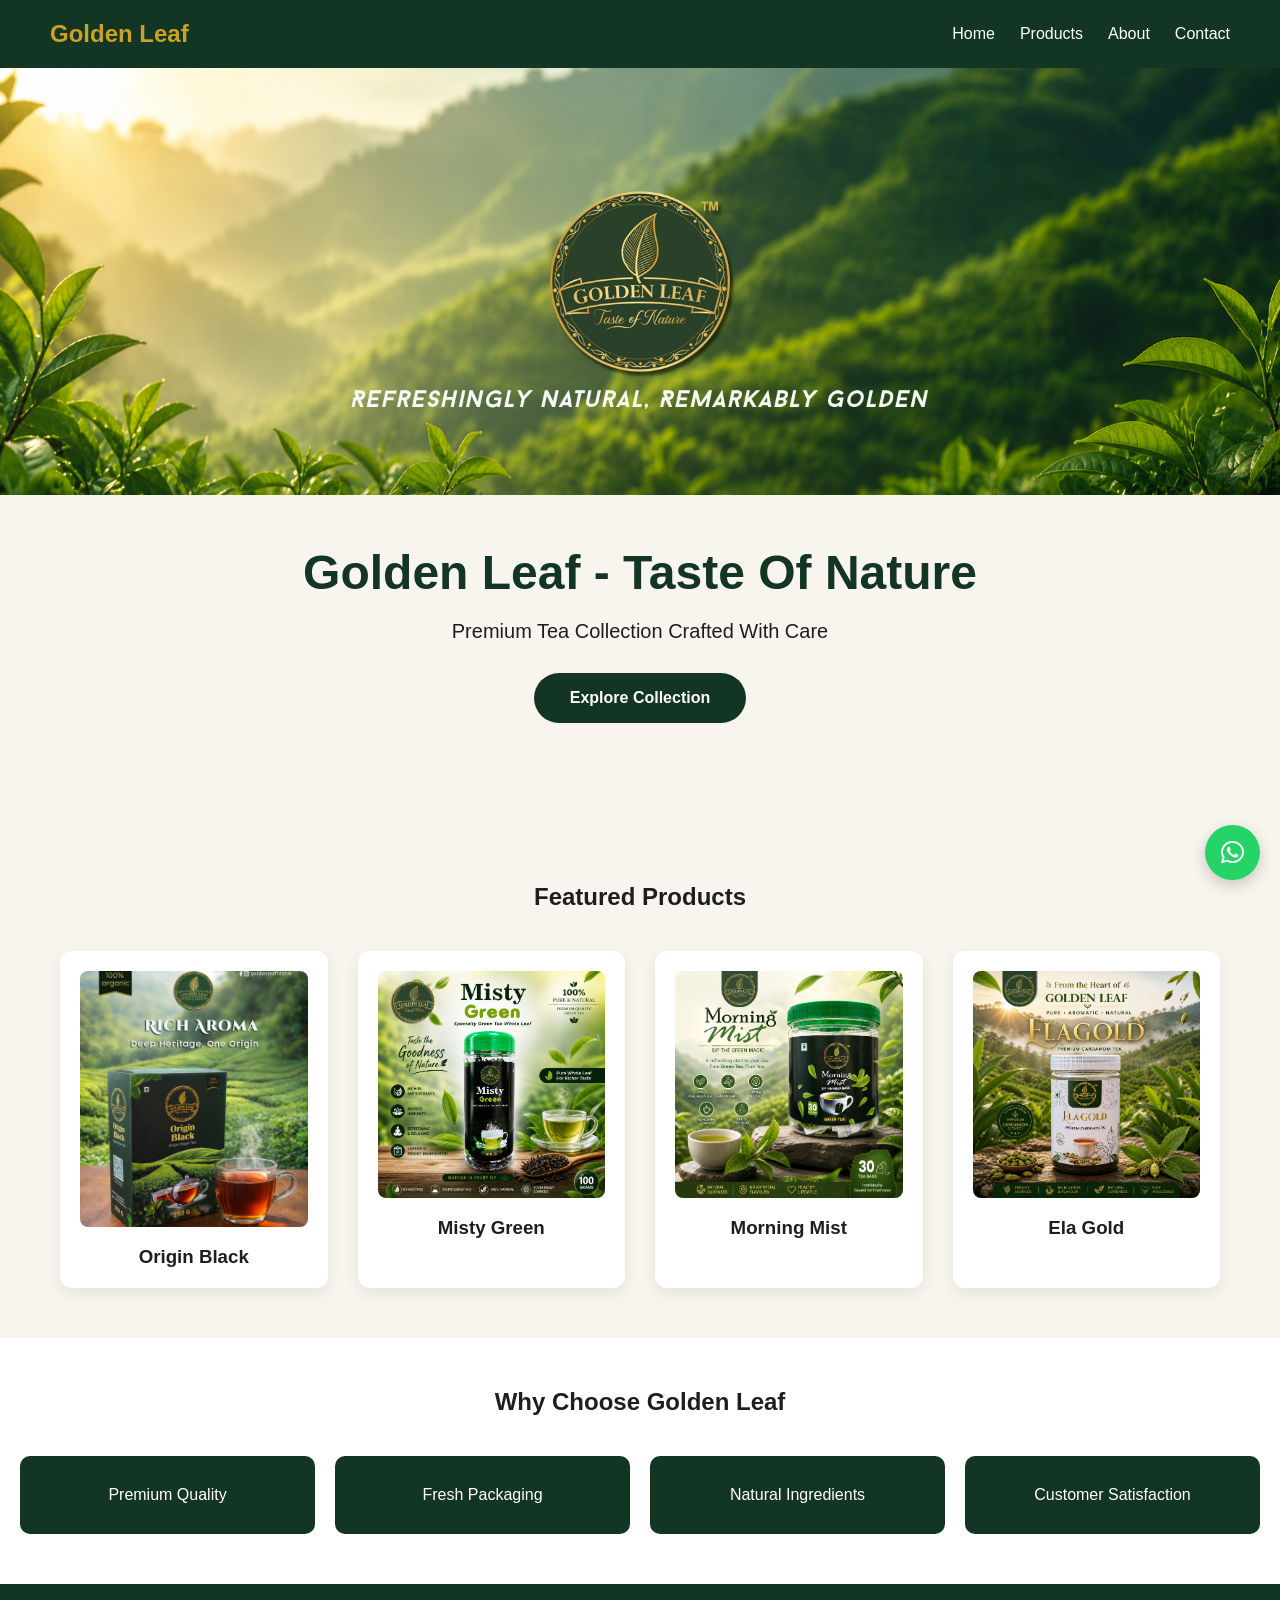
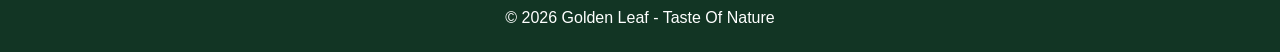
==== index.html @ c7ea889c "Update index.html" ====
<!DOCTYPE html>

<html lang="en">

<head>

  <link rel="stylesheet" href="https://cdnjs.cloudflare.com/ajax/libs/font-awesome/6.5.1/css/all.min.css">
  
<meta charset="UTF-8">
<meta name="viewport" content="width=device-width, initial-scale=1.0">

<title>
Golden Leaf - Taste Of Nature
</title>

<link rel="stylesheet" href="assets/css/style.css">

</head>

<body>

<nav class="navbar">

<div class="brand">
Golden Leaf
</div>

<ul class="nav-links">

<li><a href="index.html">Home</a></li>

<li><a href="products.html">Products</a></li>

<li><a href="about.html">About</a></li>

<li><a href="contact.html">Contact</a></li>

</ul>

</nav>

<section class="hero">

<img
src="assets/images/logo.jpg"
alt="Golden Leaf Banner"
class="hero-banner">

<div class="hero-content">

<h1>
Golden Leaf - Taste Of Nature
</h1>

<p>
Premium Tea Collection Crafted With Care
</p>

<a href="products.html" class="btn">
Explore Collection
</a>

</div>

</section>

<section class="featured-products">

<h2>
Featured Products
</h2>

<div class="product-grid">

<div class="product-card">

<img
src="assets/images/products/origin-black/main.jpg"
alt="Origin Black">

<h3>Origin Black</h3>

</div>

<div class="product-card">

<img
src="assets/images/products/misty-green/main.jpg"
alt="Misty Green">

<h3>Misty Green</h3>

</div>

<div class="product-card">

<img
src="assets/images/products/morning-mist/main.jpg"
alt="Morning Mist">

<h3>Morning Mist</h3>

</div>

<div class="product-card">

<img
src="assets/images/products/ela-gold/main.jpg"
alt="Ela Gold">

<h3>Ela Gold</h3>

</div>

</div>

</section>

<section class="why-us">

<h2>
Why Choose Golden Leaf
</h2>

<div class="reasons">

<div class="reason">
Premium Quality
</div>

<div class="reason">
Fresh Packaging
</div>

<div class="reason">
Natural Ingredients
</div>

<div class="reason">
Customer Satisfaction
</div>

</div>

</section>

<footer>

<p>
© 2026 Golden Leaf - Taste Of Nature
</p>

</footer>

  <a href="https://wa.me/918943013671" class="whatsapp-float" target="_blank">
  <i class="fa-brands fa-whatsapp"></i>
</a>

  
</body>

</html>
---- assets/css/style.css ----
*{
margin:0;
padding:0;
box-sizing:border-box;
}

body{

font-family:Arial,sans-serif;

background:#f8f5ee;

color:#1e1e1e;

}

.navbar{

display:flex;

justify-content:space-between;

align-items:center;

padding:20px 50px;

background:#123524;

}

.brand{

font-size:24px;

font-weight:bold;

color:#c9a227;

}

.nav-links{

display:flex;

list-style:none;

gap:25px;

}

.nav-links a{

color:white;

text-decoration:none;

}

.hero{

text-align:center;

padding-bottom:60px;

}

.hero-banner{

width:100%;

display:block;

}

.hero-content{

padding:50px 20px;

}

.hero-content h1{

font-size:48px;

margin-bottom:20px;

color:#123524;

}

.hero-content p{

font-size:20px;

margin-bottom:30px;

}

.btn{

display:inline-block;

background:#123524;

color:white;

padding:16px 36px;

border-radius:30px;

text-decoration:none;

font-weight:600;

transition:.3s;

}

.btn:hover{

background:#c9a227;

transform:translateY(-2px);

}

.featured-products{

padding:50px 20px;

max-width:1200px;

margin:auto;

}
.featured-products h2{

text-align:center;

margin-bottom:40px;

}

.product-grid{

display:grid;

grid-template-columns:repeat(4,1fr);

gap:30px;

}

.product-card{

background:white;

padding:20px;

border-radius:12px;

text-align:center;

box-shadow:0 5px 15px rgba(0,0,0,.08);

transition:.3s;

}


.product-card:hover{

transform:translateY(-5px);

}  


.product-card img{

width:100%;

height:auto;
  
background:white;

border-radius:8px;

}
.product-card h3{

margin-top:15px;

}

.why-us{

padding:50px 20px;

background:white;

}

.why-us h2{

text-align:center;

margin-bottom:40px;

}

.reasons{

display:grid;

grid-template-columns:repeat(auto-fit,minmax(200px,1fr));

gap:20px;

}

.reason{

background:#123524;

color:white;

padding:30px;

text-align:center;

border-radius:10px;

}

footer{

background:#123524;

color:white;

text-align:center;

padding:25px;

}

.product-page{

max-width:1300px;

margin:60px auto;

padding:40px;

display:grid;

grid-template-columns:1.1fr 1fr;

gap:70px;

align-items:start;

}

.products-page h1{

margin-bottom:20px;

color:#123524;

}

.collection-text{

margin-bottom:50px;

font-size:18px;

}

.price{

font-size:38px;

font-weight:bold;

color:#c9a227;

margin:20px 0;

}

.product-page{

max-width:1200px;

margin:auto;

padding:60px 20px;

display:grid;

grid-template-columns:1fr 1fr;

gap:50px;

}

.main-product-image{

width:100%;

border-radius:18px;

box-shadow:0 15px 40px rgba(0,0,0,.12);

background:white;

padding:15px;

}

.thumbnail-row{

display:flex;

gap:10px;

margin-top:15px;

}

.thumbnail{

width:90px;

height:90px;

object-fit:cover;

cursor:pointer;

border-radius:12px;

border:2px solid transparent;

transition:.3s;

}

.thumbnail:hover{

border-color:#c9a227;

transform:translateY(-3px);

}

.product-info h1{

font-size:56px;

font-weight:700;

color:#123524;

margin-bottom:15px;

line-height:1.1;

}

.product-description{

margin:25px 0;

line-height:1.8;

}

.specs{

margin:20px 0;

padding-left:20px;

}

.quantity-box{

margin:25px 0;

}

.quantity-box input{

width:80px;

padding:10px;

}

@media(max-width:900px){

.product-page{

grid-template-columns:1fr;

}

}

.product-badge{

display:inline-block;

background:#c9a227;

color:white;

padding:8px 15px;

border-radius:20px;

margin-bottom:15px;

font-size:14px;

}

.product-info h1{

font-size:42px;

color:#123524;

margin-bottom:15px;

}

.product-description{

font-size:19px;

line-height:1.9;

color:#555;

margin:30px 0;

max-width:550px;

}

.feature-box{

display:flex;

gap:15px;

flex-wrap:wrap;

margin:25px 0;

}

.feature-item{

background:#f8f5ee;

padding:12px 18px;

border-radius:10px;

}

.spec-card{

background:#f8f5ee;

padding:20px;

border-radius:12px;

margin:25px 0;

}

.spec-row{

display:flex;

justify-content:space-between;

padding:10px 0;

border-bottom:1px solid #ddd;

}

.gallery-container{

position:relative;

}

.gallery-btn{

position:absolute;

top:50%;

transform:translateY(-50%);

background:#123524;

color:white;

border:none;

width:45px;

height:45px;

border-radius:50%;

cursor:pointer;

font-size:22px;

z-index:10;

}

.left-btn{

left:10px;

}

.right-btn{

right:10px;

}

.gold-line{

width:80px;

height:4px;

background:#c9a227;

margin:20px 0 25px;

border-radius:10px;

}

.premium-tag{

display:inline-block;

background:#f8f5ee;

color:#123524;

padding:8px 18px;

border-radius:20px;

font-size:14px;

font-weight:600;

margin-bottom:20px;

border:1px solid #e0d9c8;

}


.order-section{

max-width:800px;

margin:60px auto;

padding:40px;

text-align:center;

}

.order-form{

background:white;

padding:45px;

border-radius:24px;

box-shadow:0 15px 40px rgba(0,0,0,.08);

display:flex;

flex-direction:column;

gap:18px;

margin-top:30px;

text-align:left;

}

.order-form input,
.order-form textarea,
.order-form select{

padding:16px;

border:1px solid #ddd;

border-radius:12px;

font-size:16px;

background:#fafafa;

transition:.3s;

}

.order-form input:focus,
.order-form textarea:focus,
.order-form select:focus{

outline:none;

border-color:#c9a227;

background:white;

}

.order-form button{

margin-top:20px;

}

.order-form{

background:white;

padding:40px;

border-radius:20px;

box-shadow:0 10px 30px rgba(0,0,0,.08);

display:flex;

flex-direction:column;

gap:15px;

margin-top:30px;

text-align:left;

}

.order-intro{

max-width:600px;

margin:20px auto 40px;

line-height:1.8;

color:#555;

font-size:18px;

}

.trust-message{

font-size:14px;

color:#666;

text-align:center;

margin-top:10px;

}

.order-form label{

font-weight:600;

color:#123524;

margin-bottom:5px;

}

.order-form i{

color:#c9a227;

margin-right:10px;

width:18px;

}

.thank-you-page{

min-height:100vh;

display:flex;

justify-content:center;

align-items:center;

padding:30px;

}

.thank-you-card{

background:white;

padding:60px;

border-radius:24px;

box-shadow:0 15px 40px rgba(0,0,0,.08);

text-align:center;

max-width:600px;

}

.thank-you-card h1{

font-size:56px;

color:#123524;

margin-bottom:20px;

}

.thank-you-card p{

font-size:18px;

line-height:1.8;

margin-bottom:15px;

}

.products-header {
    text-align: center;
    max-width: 800px;
    margin: 60px auto 40px;
}

.products-header h1 {
    font-size: 48px;
    color: #123524;
    margin-bottom: 10px;
}

.collection-text {
    font-size: 18px;
    color: #666;
    line-height: 1.6;
}


/* ===== ORDER PAGE EMERGENCY FIX ===== */

.order-section form {
    max-width: 700px;
    margin: 0 auto;
    padding: 20px;
}

.form-grid {
    display: grid;
    grid-template-columns: 1fr 1fr;
    gap: 15px;
}

.form-group {
    display: flex;
    flex-direction: column;
    margin-bottom: 12px;
}

.form-group.full {
    grid-column: span 2;
}

label {
    margin-bottom: 6px;
    font-weight: 600;
}

input, select, textarea {
    width: 100%;
    padding: 10px;
    box-sizing: border-box;
    border: 1px solid #ccc;
    border-radius: 6px;
    font-size: 14px;
}

textarea {
    resize: vertical;
}

button.btn {
    width: 100%;
    padding: 12px;
    border-radius: 30px;
}

.page-section {
    max-width: 900px;
    margin: 60px auto;
    padding: 20px;
    text-align: center;
}

.page-section h1 {
    font-size: 40px;
    margin-bottom: 20px;
    color: #123524;
}

.page-section p {
    font-size: 18px;
    line-height: 1.6;
    color: #444;
}

.contact-box {
    margin-top: 20px;
    padding: 20px;
    background: #f5f5f5;
    border-radius: 10px;
}

@media screen and (max-width: 1024px) {

    /* GLOBAL FIX */
    body {
        overflow-x: hidden;
    }

    /* NAVBAR FIX */
    .navbar {
        flex-direction: column;
        align-items: center;
        text-align: center;
        gap: 10px;
        padding: 15px;
    }

    .nav-links {
        flex-wrap: wrap;
        justify-content: center;
        gap: 10px;
    }

    /* HERO / HEADER TEXT FIX */
    h1 {
        font-size: 28px;
        text-align: center;
    }

    p {
        text-align: center;
        padding: 0 10px;
    }

    /* PRODUCT GRID FIX */
    .product-grid {
        grid-template-columns: 1fr !important;
        gap: 20px;
        padding: 10px;
    }

    /* ORDER FORM FIX */
    .form-grid {
        grid-template-columns: 1fr !important;
        padding: 10px;
    }

    .form-group.full {
        grid-column: auto;
    }

    input, select, textarea {
        font-size: 16px;
    }

    /* BUTTON FIX */
    button, .btn {
        width: 100%;
    }

    /* IMAGE FIX */
    img {
        max-width: 100%;
        height: auto;
    }

    /* SECTION SPACING FIX */
    section {
        padding: 30px 15px;
    }
}


.whatsapp-float {
    position: fixed;
    bottom: 20px;
    right: 20px;
    background: #25D366;
    color: white;
    width: 55px;
    height: 55px;
    border-radius: 50%;
    display: flex;
    align-items: center;
    justify-content: center;
    font-size: 26px;
    box-shadow: 0 5px 15px rgba(0,0,0,0.2);
    z-index: 999;
    transition: 0.3s;
    text-decoration: none;
}

.whatsapp-float:hover {
    transform: scale(1.1);
}
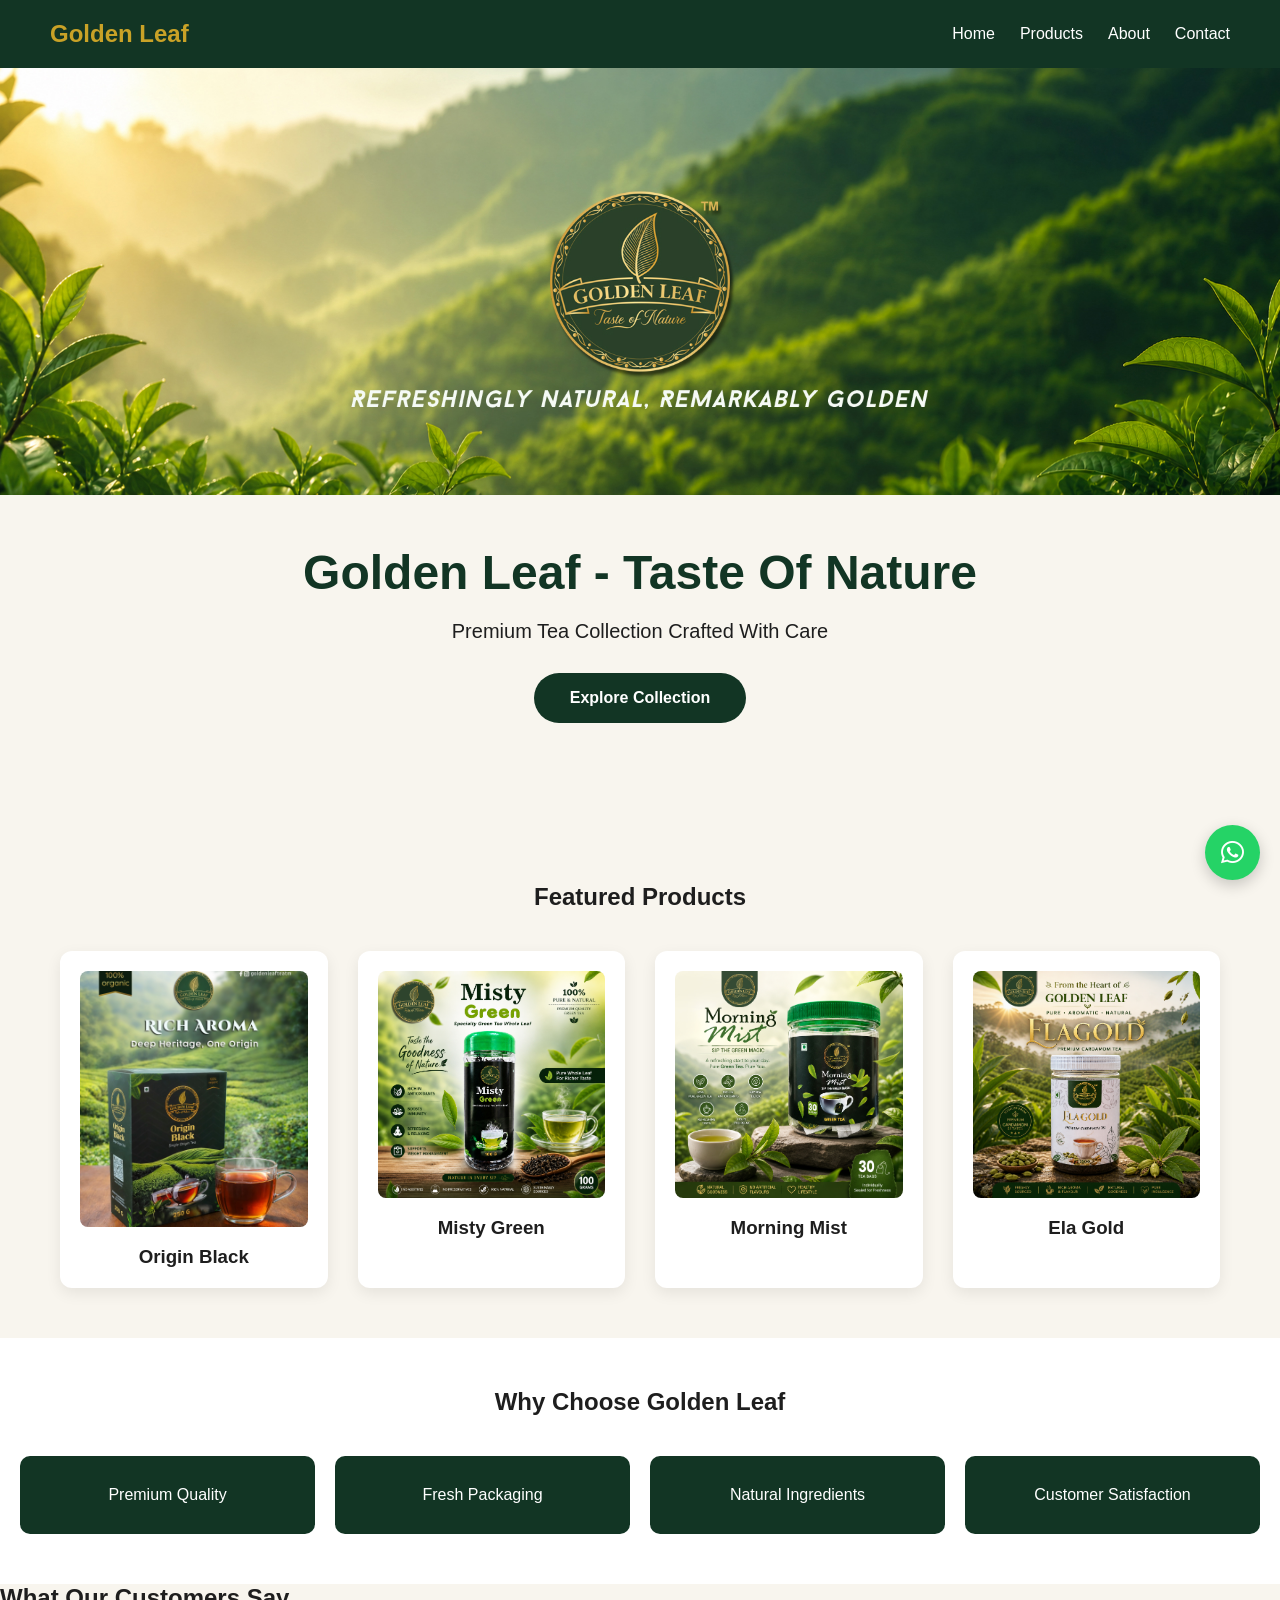
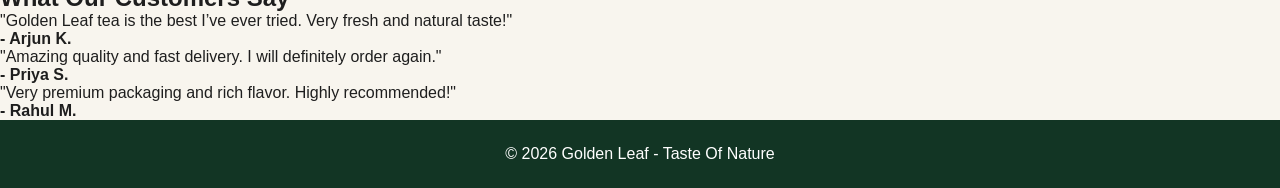
==== commit f33ec3d3: "Update index.html" ====
--- a/index.html
+++ b/index.html
@@ -144,6 +144,31 @@
 
 </section>
 
+  <section class="testimonials">
+
+  <h2>What Our Customers Say</h2>
+
+  <div class="testimonial-grid">
+
+    <div class="testimonial-card">
+      <p>"Golden Leaf tea is the best I’ve ever tried. Very fresh and natural taste!"</p>
+      <h4>- Arjun K.</h4>
+    </div>
+
+    <div class="testimonial-card">
+      <p>"Amazing quality and fast delivery. I will definitely order again."</p>
+      <h4>- Priya S.</h4>
+    </div>
+
+    <div class="testimonial-card">
+      <p>"Very premium packaging and rich flavor. Highly recommended!"</p>
+      <h4>- Rahul M.</h4>
+    </div>
+
+  </div>
+
+</section>
+
 <footer>
 
 <p>
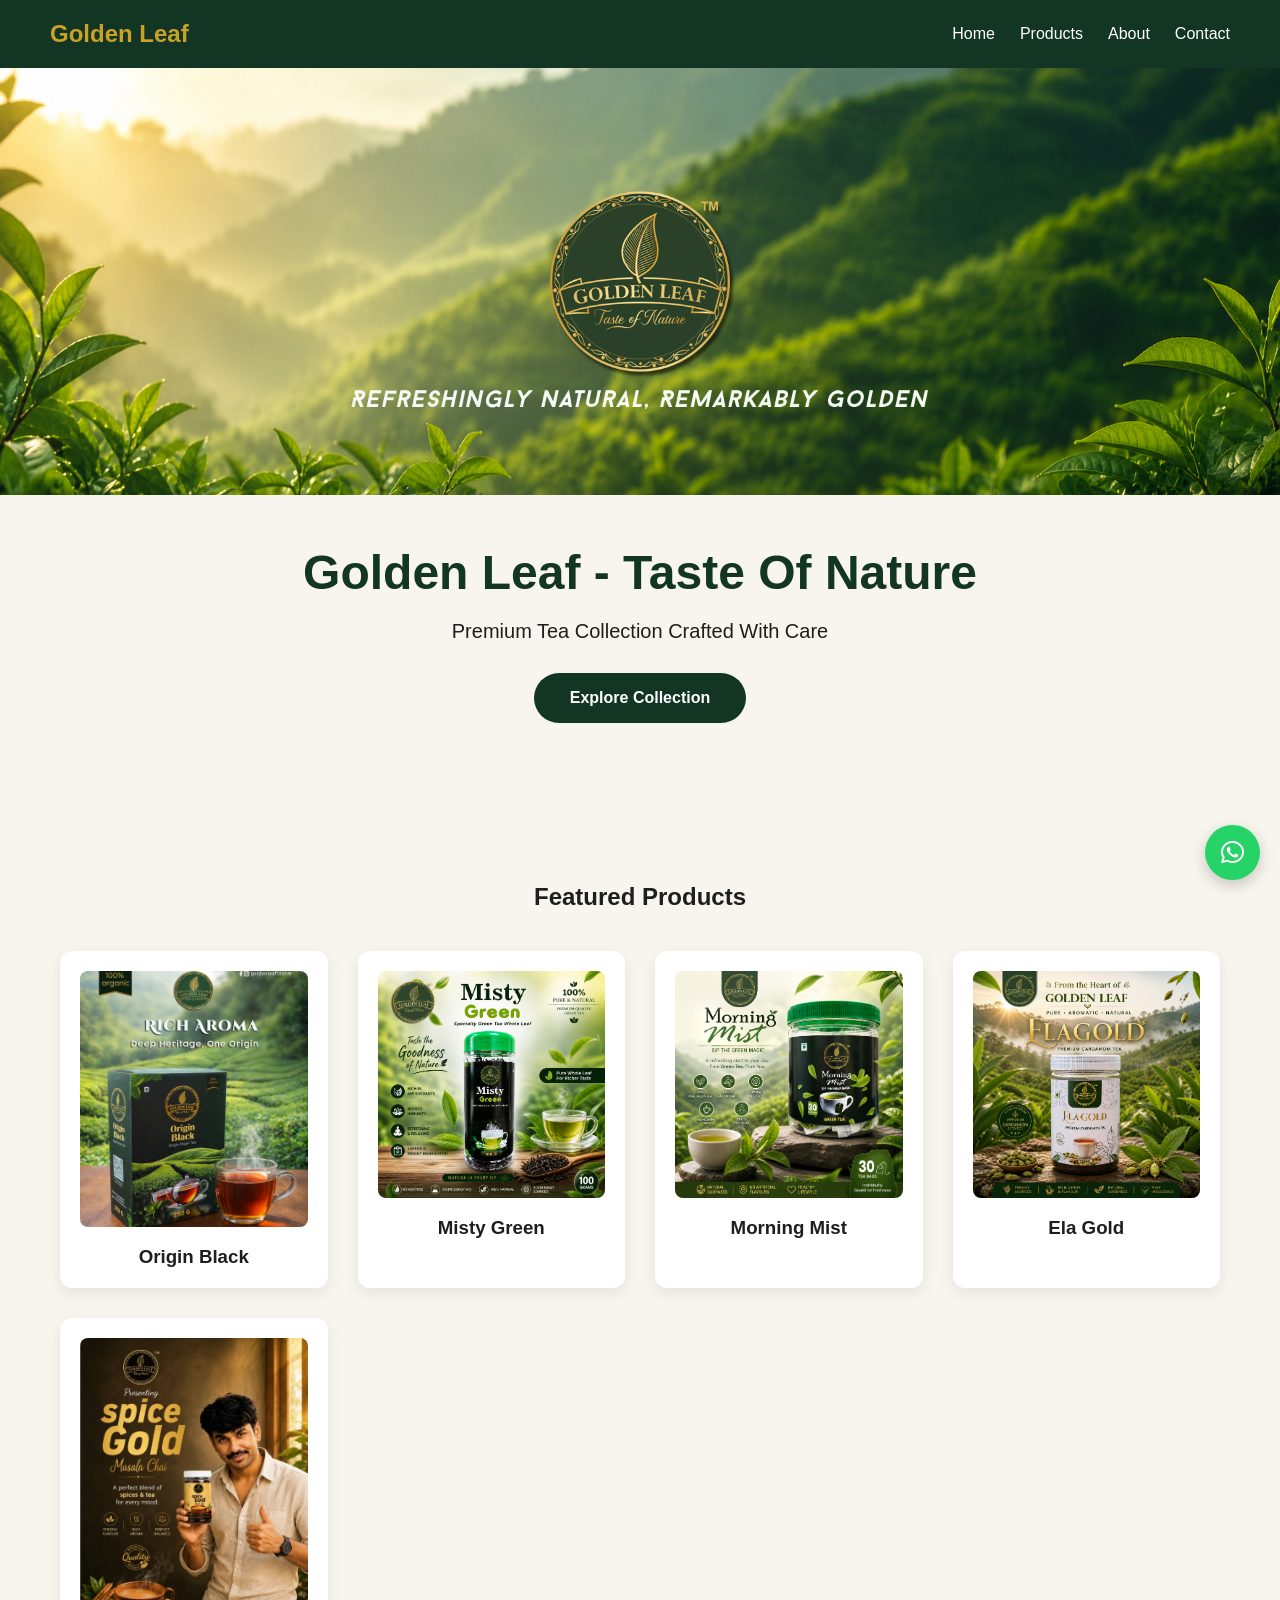
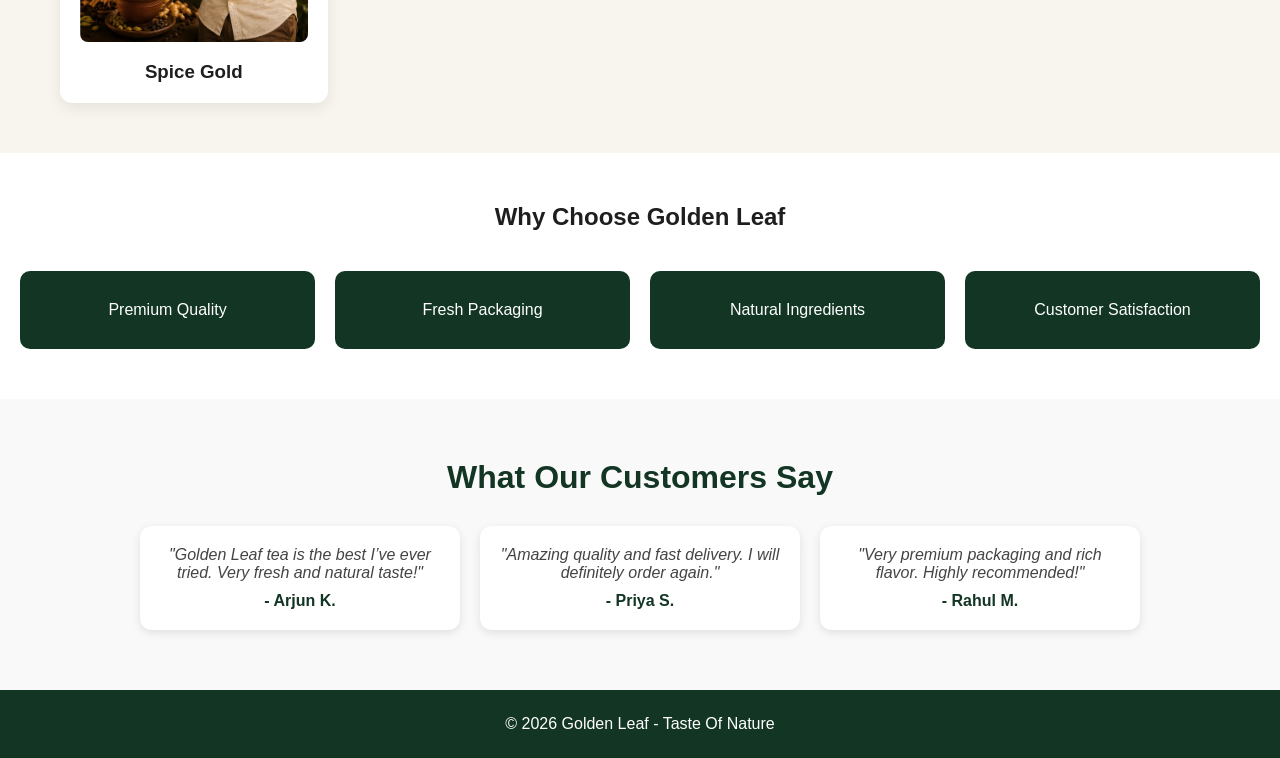
==== commit 0e6b327d: "Update index.html" ====
--- a/index.html
+++ b/index.html
@@ -112,6 +112,16 @@
 
 </div>
 
+  <div class="product-card">
+
+<img
+src="assets/images/products/spice-gold/gallery2.jpg"
+alt="Ela Gold">
+
+<h3>Spice Gold</h3>
+
+</div>
+  
 </div>
 
 </section>
--- a/assets/css/style.css
+++ b/assets/css/style.css
@@ -956,3 +956,51 @@
 .whatsapp-float:hover {
     transform: scale(1.1);
 }
+
+.testimonials {
+    text-align: center;
+    padding: 60px 20px;
+    background: #f9f9f9;
+}
+
+.testimonials h2 {
+    font-size: 32px;
+    margin-bottom: 30px;
+    color: #123524;
+}
+
+.testimonial-grid {
+    display: grid;
+    grid-template-columns: repeat(3, 1fr);
+    gap: 20px;
+    max-width: 1000px;
+    margin: auto;
+}
+
+.testimonial-card {
+    background: white;
+    padding: 20px;
+    border-radius: 12px;
+    box-shadow: 0 3px 10px rgba(0,0,0,0.1);
+    transition: 0.3s;
+}
+
+.testimonial-card:hover {
+    transform: translateY(-5px);
+}
+
+.testimonial-card p {
+    font-style: italic;
+    color: #444;
+}
+
+.testimonial-card h4 {
+    margin-top: 10px;
+    color: #123524;
+}
+
+@media (max-width: 768px) {
+    .testimonial-grid {
+        grid-template-columns: 1fr;
+    }
+}
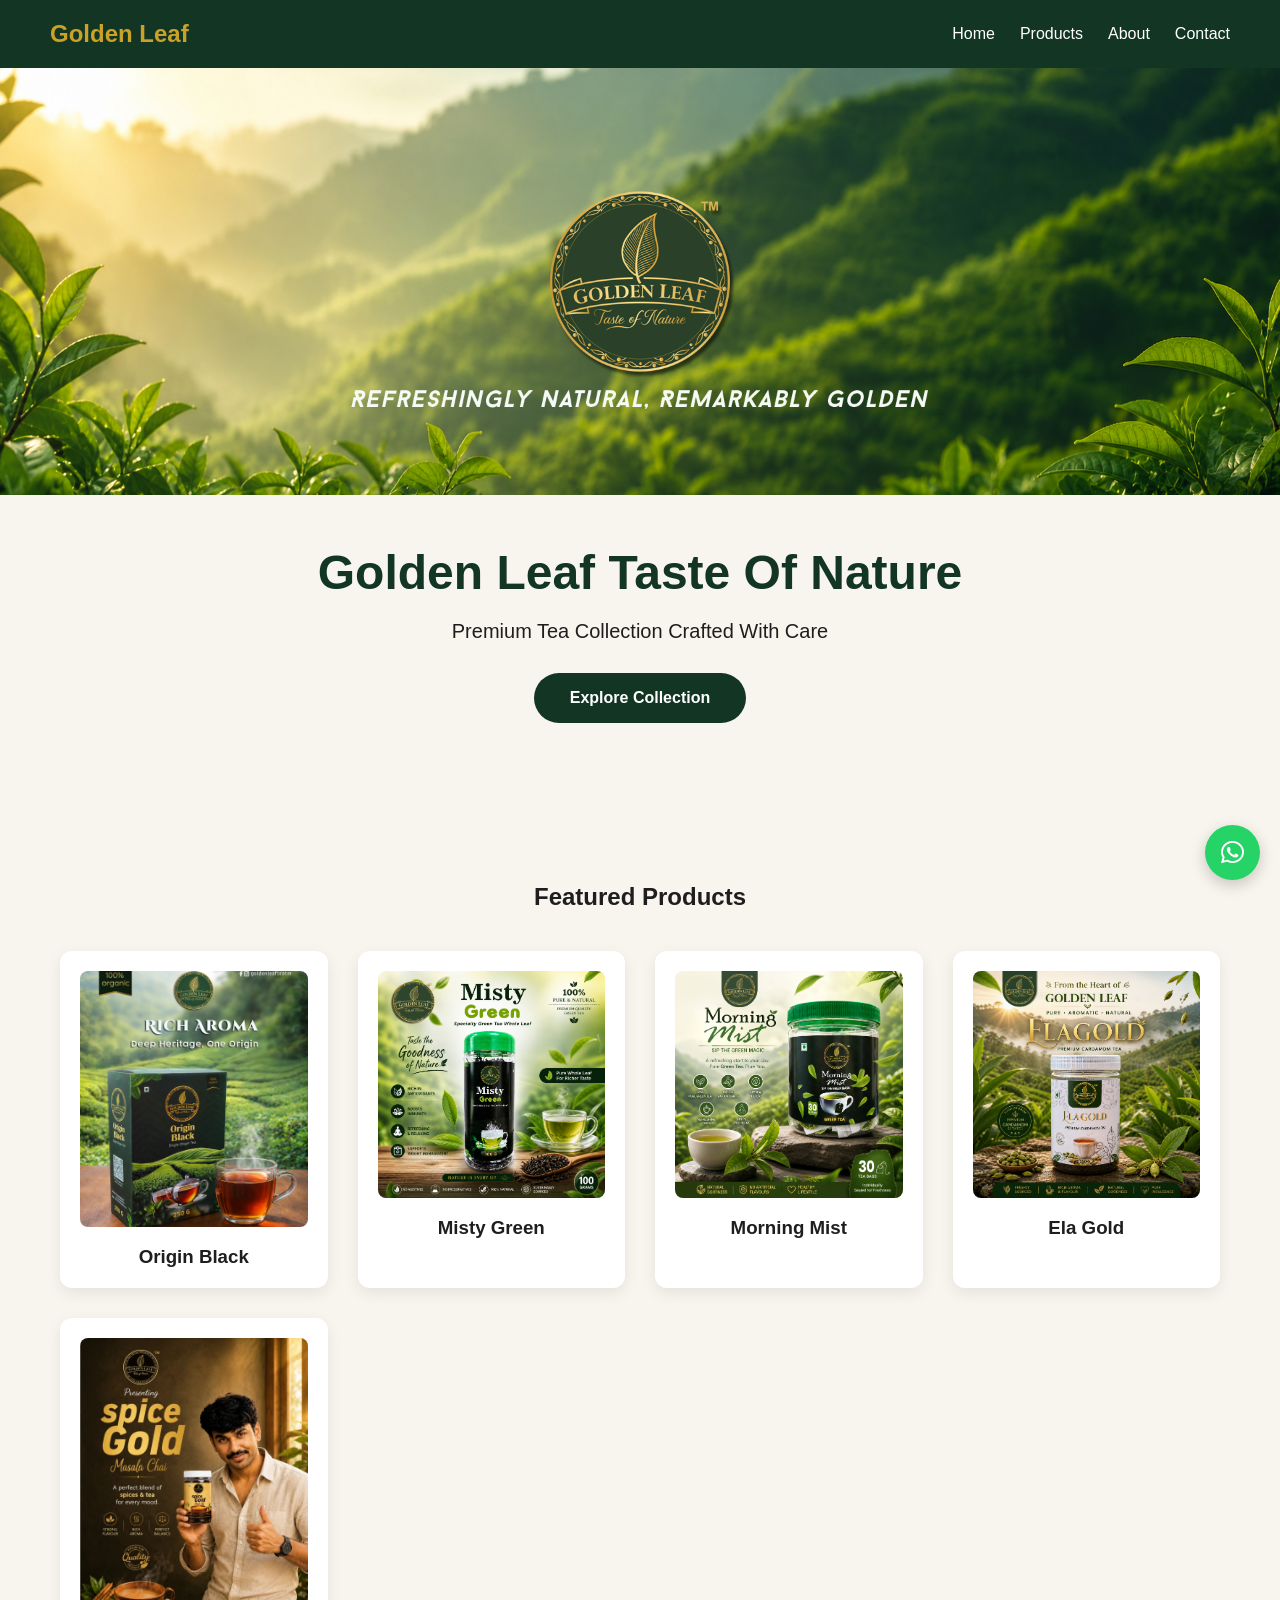
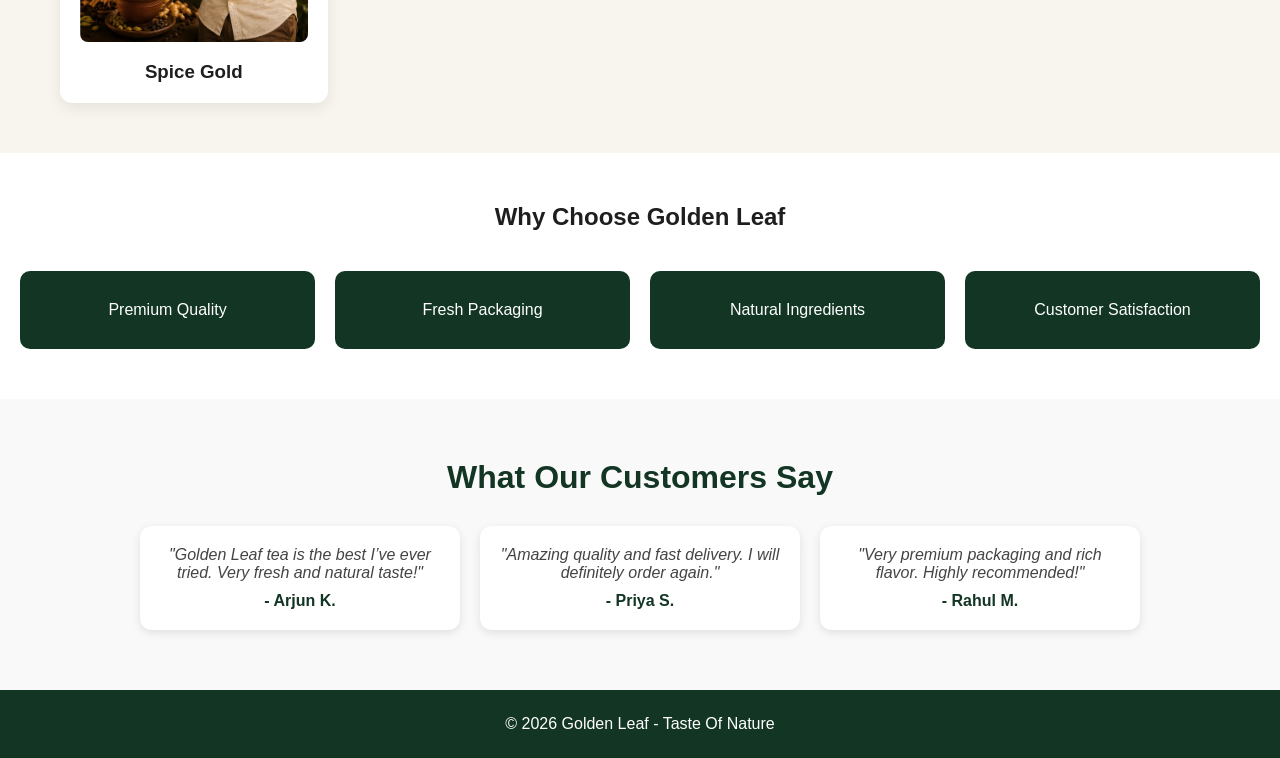
==== commit eec86c5a: "Update index.html" ====
--- a/index.html
+++ b/index.html
@@ -48,8 +48,9 @@
 
 <div class="hero-content">
 
-<h1>
-Golden Leaf - Taste Of Nature
+<h1 class="hero-brand">
+    <span class="hero-brand-name">Golden Leaf</span>
+    <span class="hero-brand-tagline">Taste Of Nature</span>
 </h1>
 
 <p>
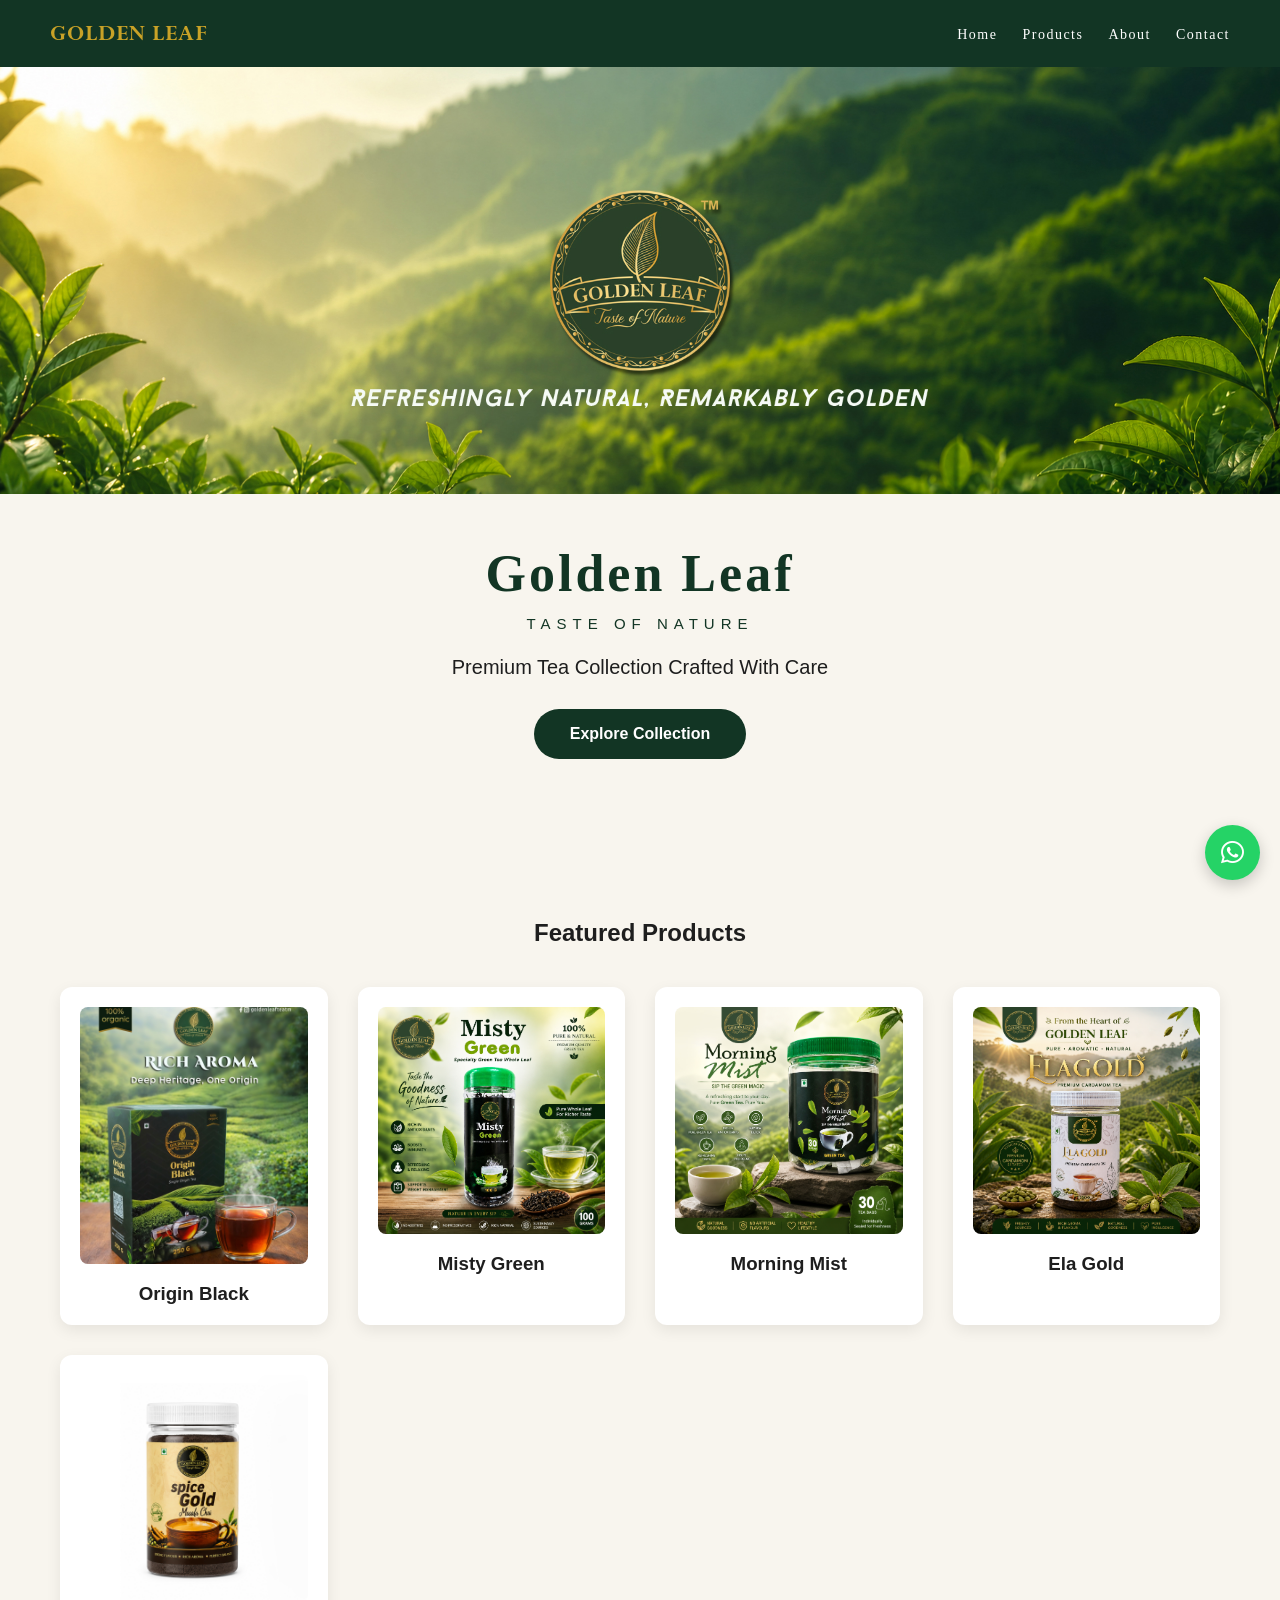
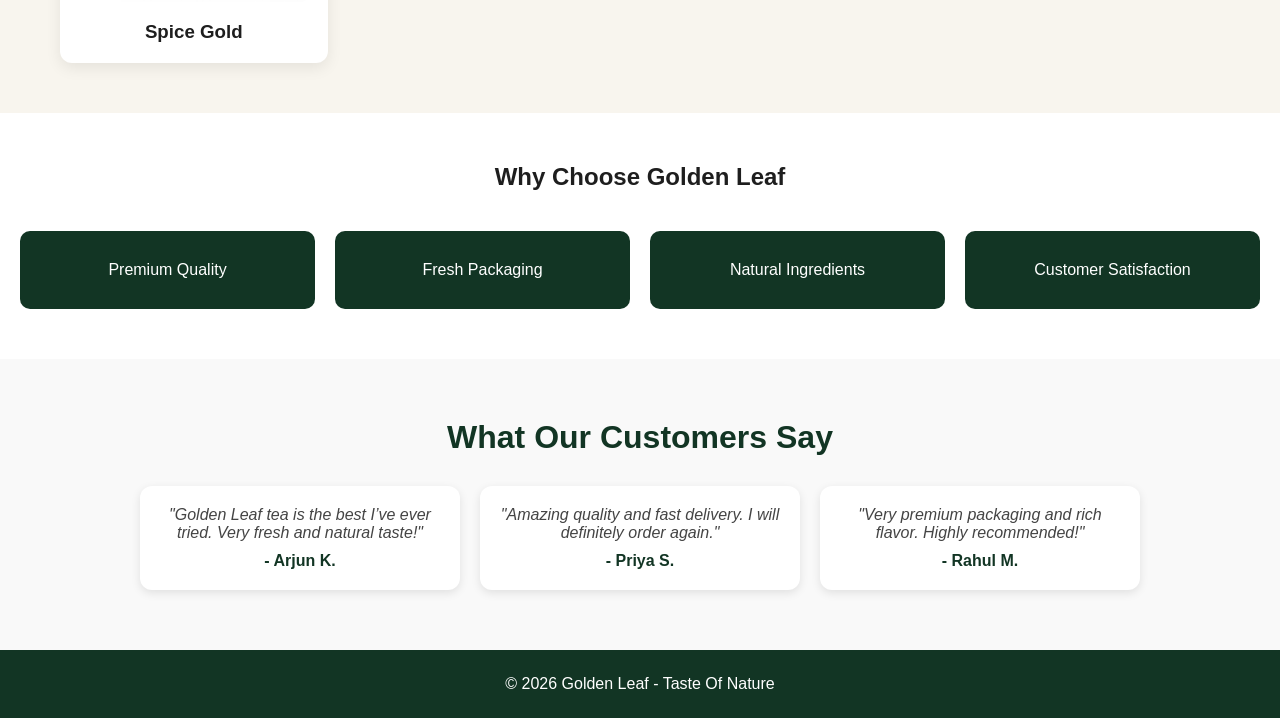
==== commit e62d2c4d: "Update index.html" ====
--- a/index.html
+++ b/index.html
@@ -22,7 +22,7 @@
 <nav class="navbar">
 
 <div class="brand">
-Golden Leaf
+GOLDEN LEAF
 </div>
 
 <ul class="nav-links">
--- a/assets/css/style.css
+++ b/assets/css/style.css
@@ -1,3 +1,10 @@
+@font-face {
+    font-family: "Perpetua Custom";
+    src: url("../fonts/Perpetua-Bold.otf") format("opentype");
+    font-weight: bold;
+    font-style: normal;
+}
+
 *{
 margin:0;
 padding:0;
@@ -1004,3 +1011,143 @@
         grid-template-columns: 1fr;
     }
 }
+
+/* =========================================
+   GOLDEN LEAF HERO BRAND
+   ========================================= */
+
+.hero-brand {
+    display: flex;
+    flex-direction: column;
+    align-items: center;
+    justify-content: center;
+    text-align: center;
+    margin: 0;
+    line-height: 1;
+}
+
+.hero-brand-name {
+    font-family: "Cinzel", serif;
+    font-size: 52px;
+    font-weight: 600;
+    letter-spacing: 3px;
+    line-height: 1.15;
+}
+
+.hero-brand-tagline {
+    font-family: "Poppins", sans-serif;
+    font-size: 15px;
+    font-weight: 400;
+    letter-spacing: 6px;
+    margin-top: 10px;
+    text-transform: uppercase;
+    line-height: 1.5;
+}
+
+/* =========================================
+   MOBILE HERO BRAND
+   ========================================= */
+
+@media screen and (max-width: 600px) {
+
+    .hero-brand-name {
+        font-size: 30px;
+        letter-spacing: 2px;
+    }
+
+    .hero-brand-tagline {
+        font-size: 9px;
+        letter-spacing: 3px;
+        margin-top: 7px;
+    }
+}
+
+/* =========================================
+   ELEGANT NAVIGATION
+   ========================================= */
+
+.nav-links a {
+    font-family: "Cinzel", serif;
+    font-size: 14px;
+    font-weight: 500;
+    letter-spacing: 1.5px;
+    text-decoration: none;
+    transition: all 0.3s ease;
+}
+
+/* Elegant hover effect */
+
+.nav-links a:hover {
+    letter-spacing: 2.5px;
+}
+
+/* =========================================
+   MOBILE NAVIGATION
+   ========================================= */
+
+@media screen and (max-width: 600px) {
+
+    .nav-links a {
+        font-size: 11px;
+        letter-spacing: 1px;
+    }
+
+    .nav-links a:hover {
+        letter-spacing: 1.5px;
+    }
+}
+
+/* =========================================
+   PRODUCTS PAGE — LUXURY HEADING
+   ========================================= */
+
+.products-page h1 {
+    font-family: "Cinzel", serif;
+    font-size: 42px;
+    font-weight: 600;
+    letter-spacing: 2px;
+    line-height: 1.2;
+    text-align: center;
+    margin-bottom: 12px;
+}
+
+/* Subtitle underneath the heading */
+
+.products-page .collection-text {
+    font-family: "Poppins", sans-serif;
+    font-size: 15px;
+    font-weight: 300;
+    letter-spacing: 1.5px;
+    line-height: 1.7;
+    text-align: center;
+    max-width: 650px;
+    margin: 0 auto 40px;
+}
+
+/* =========================================
+   MOBILE
+   ========================================= */
+
+@media screen and (max-width: 600px) {
+
+    .products-page h1 {
+        font-size: 28px;
+        letter-spacing: 1.5px;
+        line-height: 1.3;
+        margin-bottom: 10px;
+    }
+
+    .products-page .collection-text {
+        font-size: 12px;
+        letter-spacing: 0.8px;
+        line-height: 1.6;
+        padding: 0 15px;
+        margin-bottom: 30px;
+    }
+}
+
+.brand {
+    font-family: "Perpetua Custom", serif;
+    font-weight: bold;
+    letter-spacing: 1px;
+}
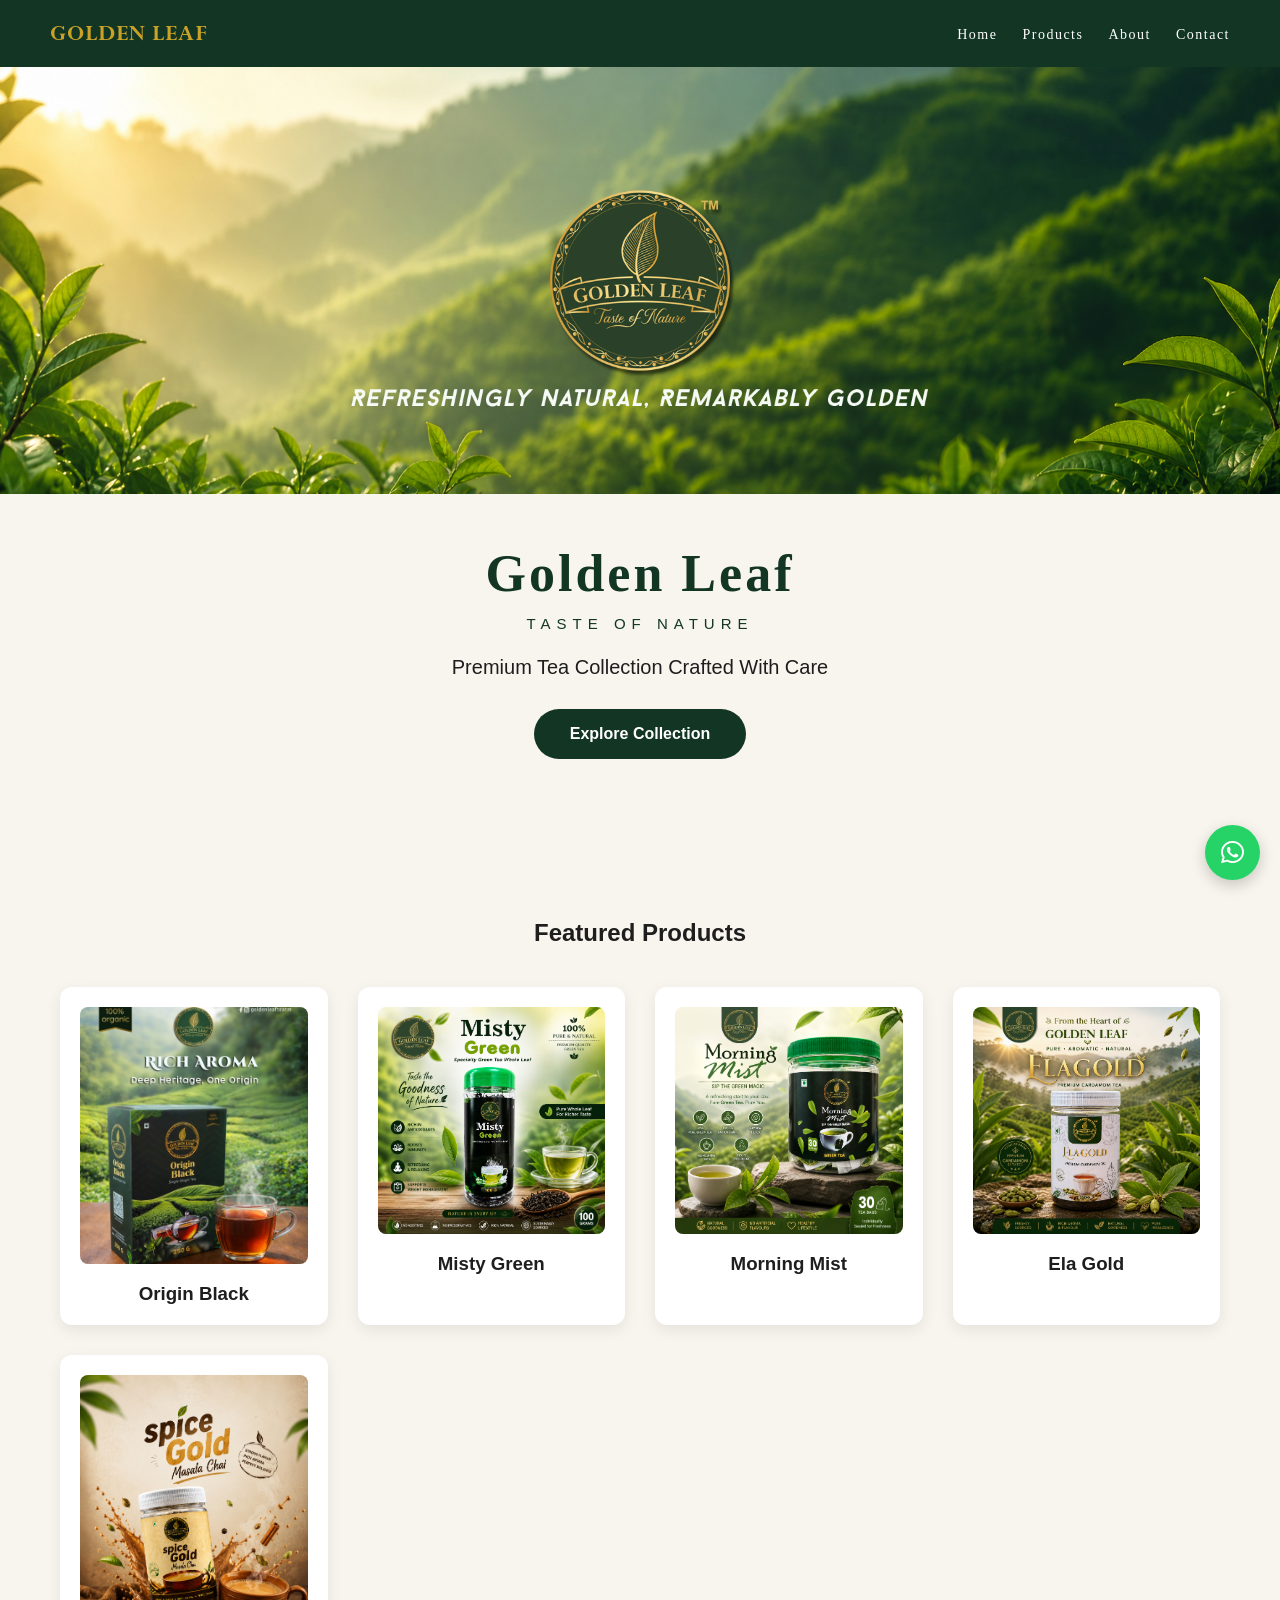
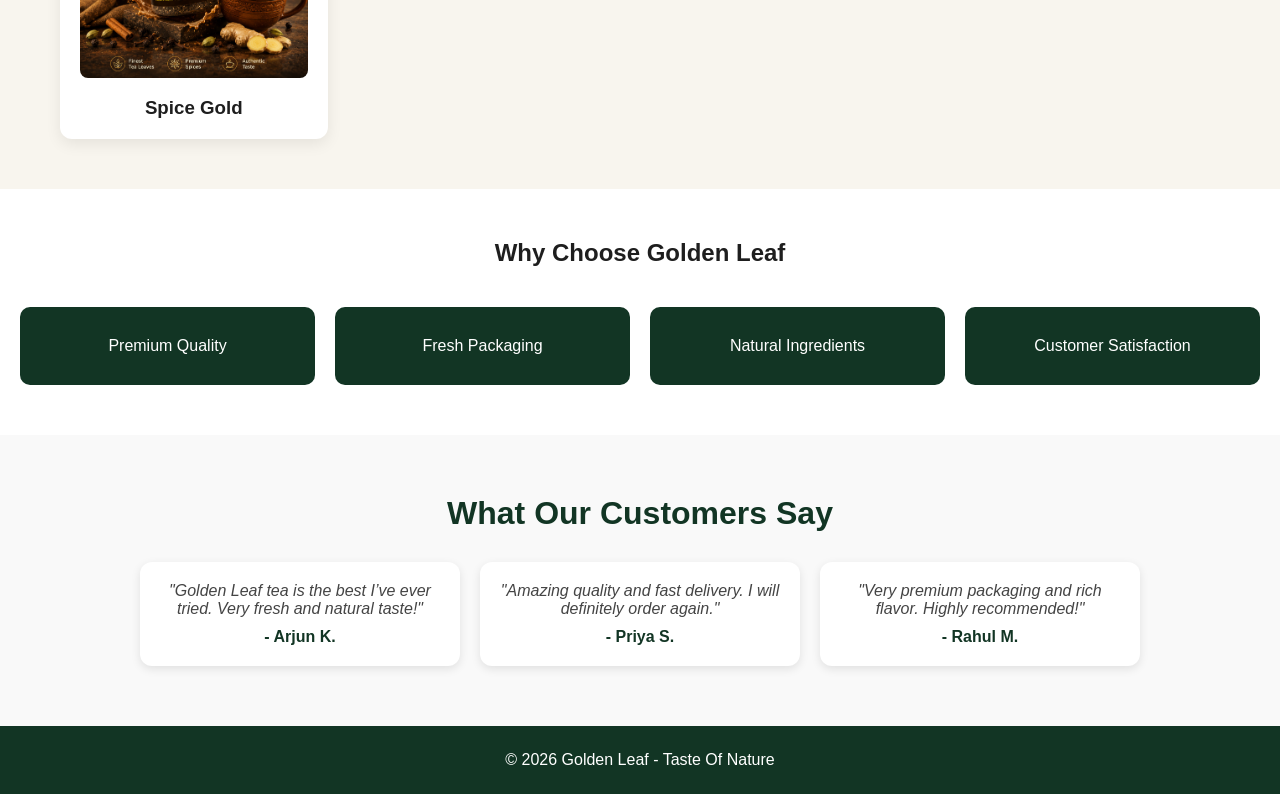
==== commit eab8bbc6: "Update index.html" ====
--- a/index.html
+++ b/index.html
@@ -116,8 +116,8 @@
   <div class="product-card">
 
 <img
-src="assets/images/products/spice-gold/gallery2.jpg"
-alt="Ela Gold">
+src="assets/images/products/spice-gold/main.jpg"
+alt="Spice Gold">
 
 <h3>Spice Gold</h3>
 
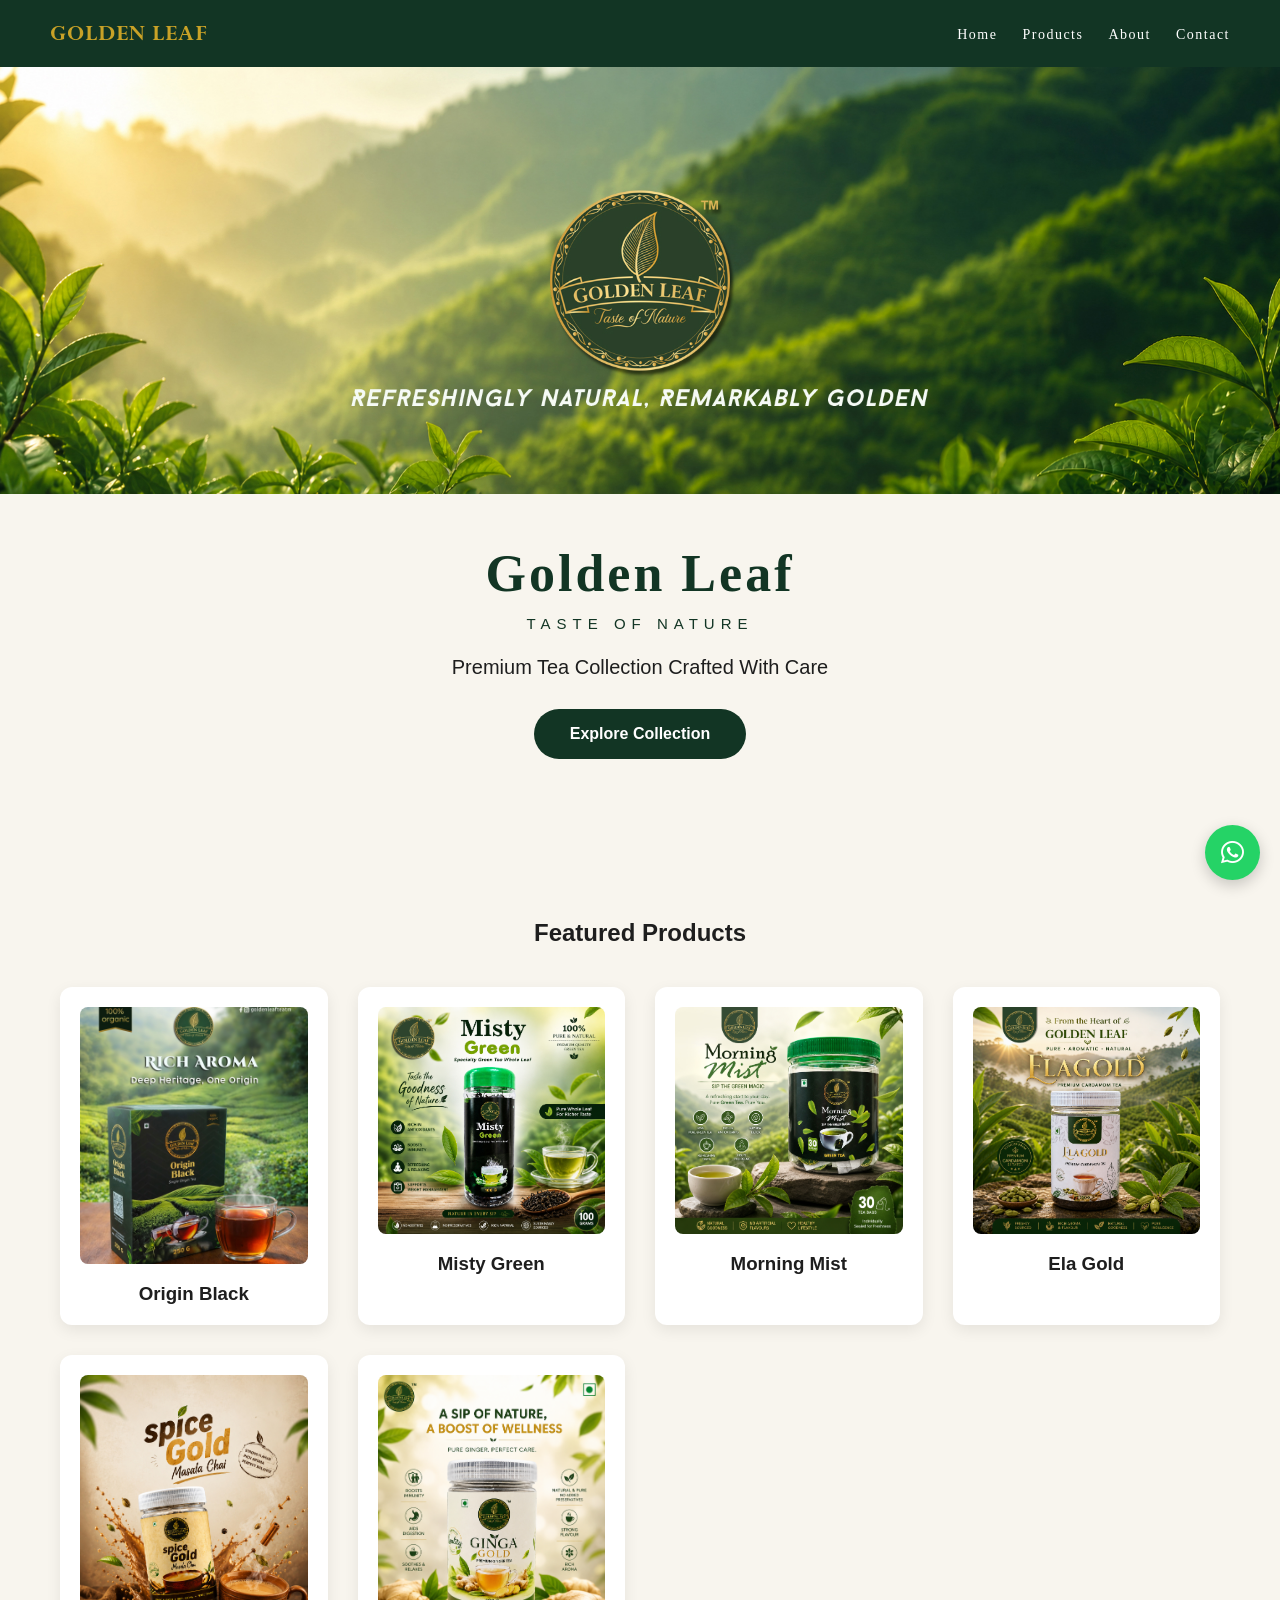
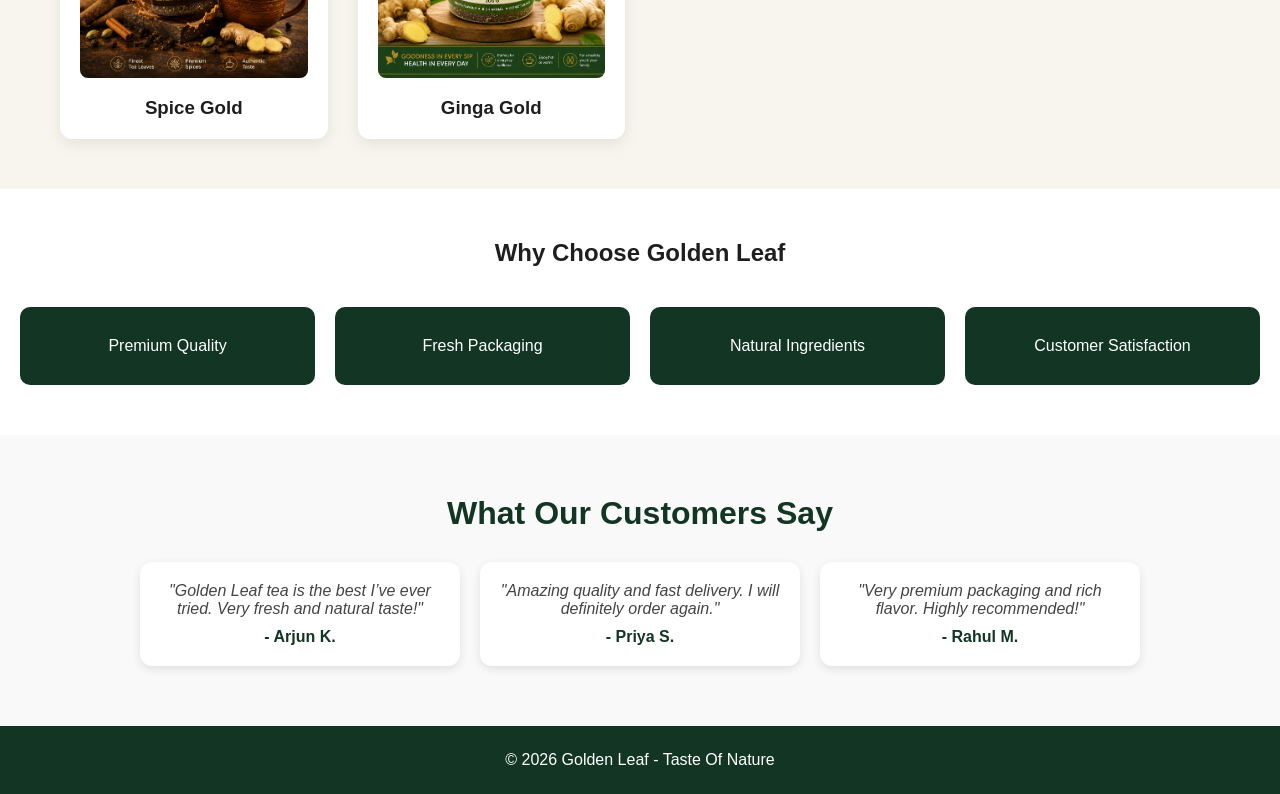
==== commit 1dadf2ff: "Update index.html" ====
--- a/index.html
+++ b/index.html
@@ -122,6 +122,16 @@
 <h3>Spice Gold</h3>
 
 </div>
+
+  <div class="product-card">
+
+<img
+src="assets/images/products/ginga-gold/main.png"
+alt="Ginga Gold">
+
+<h3>Ginga Gold</h3>
+
+</div>
   
 </div>
 
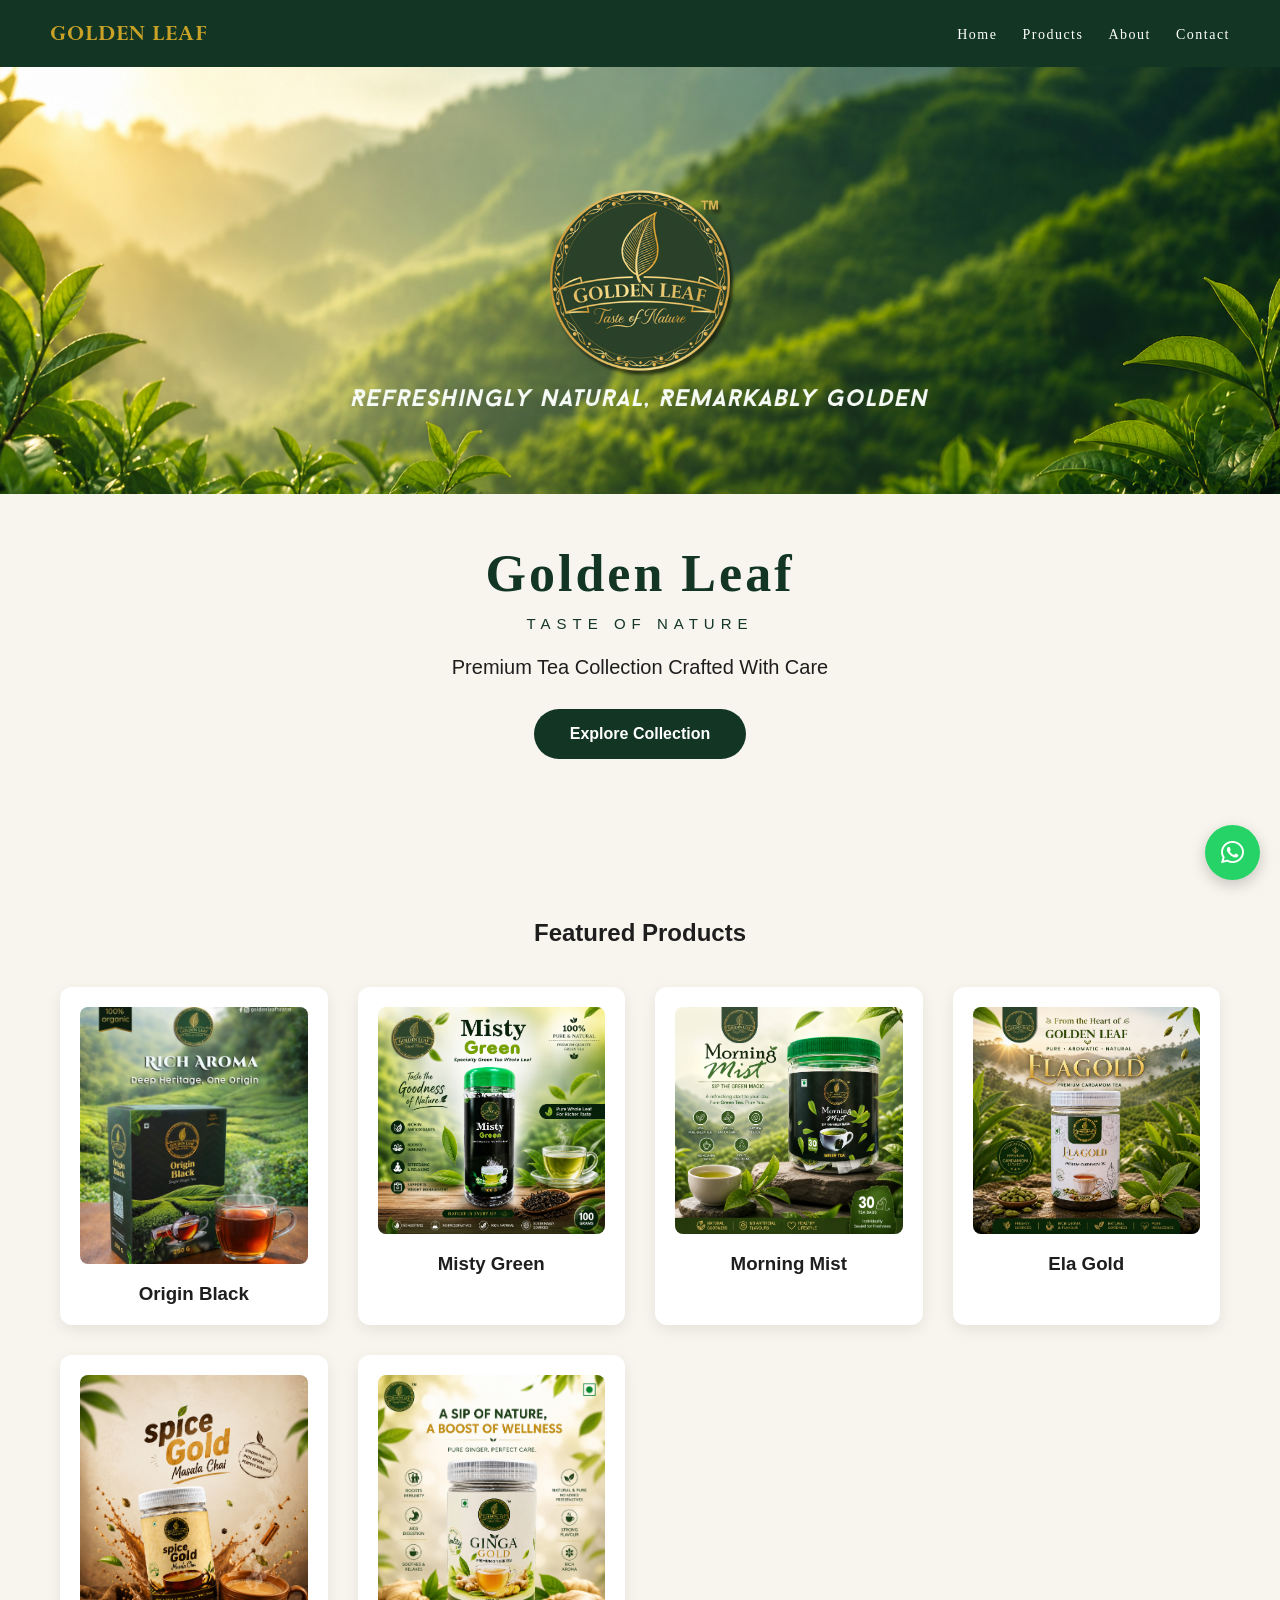
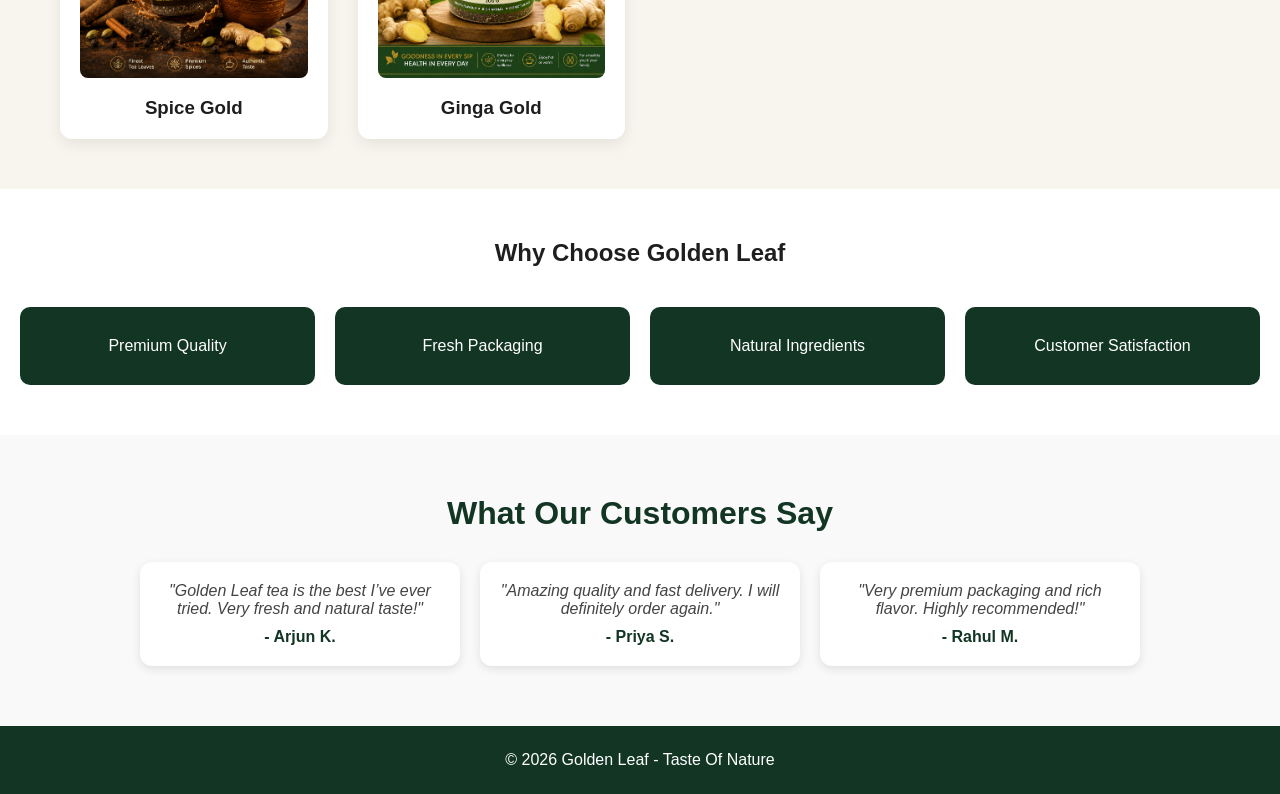
==== commit f363ea5d: "Update index.html" ====
--- a/index.html
+++ b/index.html
@@ -126,7 +126,7 @@
   <div class="product-card">
 
 <img
-src="assets/images/products/ginga-gold/main.png"
+src="assets/images/products/ginga-gold/main.jpg"
 alt="Ginga Gold">
 
 <h3>Ginga Gold</h3>
